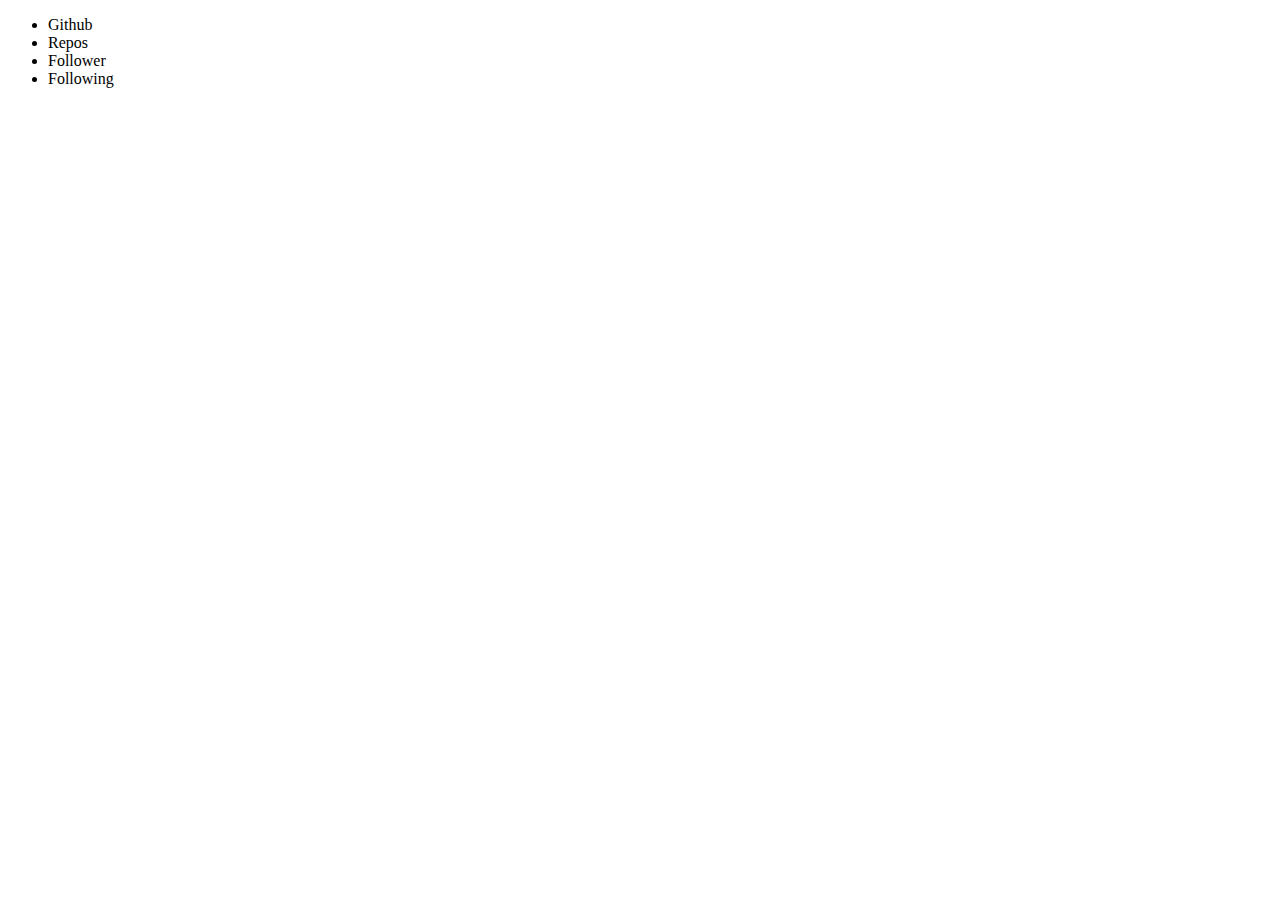
==== Github-plugin/index.html @ c6477628 "Add new lab-project" ====
<!doctype html>
<html>
	<head>
		<title>Github-plugin</title>
		<link rel="stylesheet" href="github-plugin.css">
	</head>
	<body>
		<div class="plugin">
			<ul>
				<li>Github</li>
				<li>Repos</li>
				<li>Follower</li>
				<li>Following</li>
			</ul>
			<div class="user">
				<h2 id="user-name"></h2>
				<div id="user-avatar">
				</div>
				<table id="user-info">
					<tbody></tbody>
				</table>
			</div>
			<div class="repos"></div>
			<div class="followers"></div>
			<div class="followings"></div>
		</div>
		<script src="https://rawgithub.com/SFantasy/laboratory/master/Ajax/ajax.js"></script>
		<script src="github-plugin.js"></script>
	</body>
</html>
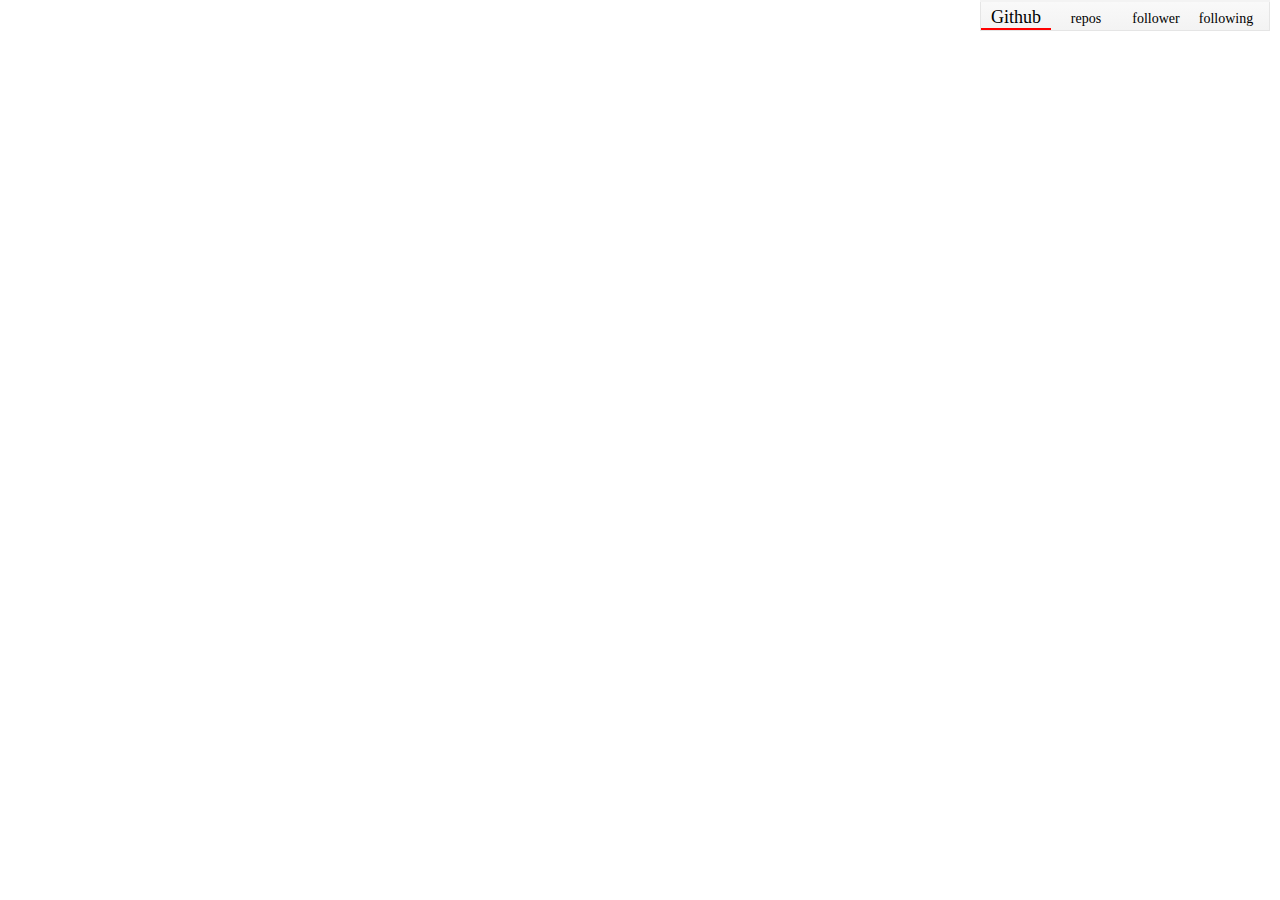
==== commit d554bd7e: "Give your some stylesheets" ====
--- a/Github-plugin/index.html
+++ b/Github-plugin/index.html
@@ -6,23 +6,27 @@
 	</head>
 	<body>
 		<div class="plugin">
-			<ul>
-				<li>Github</li>
-				<li>Repos</li>
-				<li>Follower</li>
-				<li>Following</li>
+			<ul class="plugin-switch" id="pluginSwitch">
+				<li class="current-tab">Github</li>
+				<li>repos</li>
+				<li>follower</li>
+				<li>following</li>
 			</ul>
-			<div class="user">
-				<h2 id="user-name"></h2>
-				<div id="user-avatar">
+			<div class="switch-items" id="switchItems">
+				<div class="user">
+					<a href="">
+						<h2 class="user-name" id="userName"></h2>
+						<div class="user-avatar" id="userAvatar"></div>
+					</a>
+					<div class="user-info">
+						<b>Profile:</b>
+						<div id="userInfo"></div>
+					</div>
 				</div>
-				<table id="user-info">
-					<tbody></tbody>
-				</table>
+				<ul class="repos" id="repos"></ul>
+				<ul class="followers" id="followers"></ul>
+				<ul class="followings" id="followings"></ul>				
 			</div>
-			<div class="repos"></div>
-			<div class="followers"></div>
-			<div class="followings"></div>
 		</div>
 		<script src="https://rawgithub.com/SFantasy/laboratory/master/Ajax/ajax.js"></script>
 		<script src="github-plugin.js"></script>
--- a/Github-plugin/github-plugin.css
+++ b/Github-plugin/github-plugin.css
@@ -0,0 +1,103 @@
+html, body, ul, li, div, h1, h2, h3 {
+	margin: 0;
+	padding: 0;
+}
+
+li { 
+	list-style: none;
+}
+
+.plugin {
+	position: fixed;
+	right: 10px;
+	top: 0;
+	width: 290px;
+	border-top: 2px solid #f3f3f3
+}
+
+.plugin-switch {
+	border: 1px solid #e5e5e5;
+	border-top: none;
+	font-size: 0;
+	background-color: #f3f3f3;
+	background-image: -o-linear-gradient(#f9f9f9, #f3f3f3);
+	background-image: -moz-linear-gradient(#f9f9f9, #f3f3f3);
+	background-image: -webkit-gradient(#f9f9f9, #f3f3f3);
+	background-image: -webkit-linear-gradient(#f9f9f9, #f3f3f3);
+	background-image: linear-gradient(#f9f9f9, #f3f3f3);
+	background-repeat: repeat-x;
+}
+	.plugin-switch .current-tab {
+		border-bottom: 2px solid #f00;
+	}
+	.plugin-switch li {
+		display: inline-block;
+		font-size: 14px;
+		cursor: pointer;
+		width: 60px;
+		text-align: center;
+	}
+	.plugin-switch li:first-child {
+		font-size: 18px;
+	}
+	.plugin-switch li {
+		padding: 5px 5px 0;
+	}
+	
+	.user,
+	.repos,
+	.followings,
+	.followers {
+		background-color: #f9f9f9;
+		padding: 5px;
+		border: 1px solid #e5e5e5;
+		border-bottom-left-radius: 8px;
+		border-bottom-right-radius: 8px;
+	}
+		.user a {
+			text-decoration: none;
+			color: #495961;
+		}
+		.user .user-name,
+		.user .user-avatar {
+			float: left;
+		}
+		.user .user-name {
+			font-size: 18px;
+			margin-top: 30px;
+		}
+		.user .user-avatar .logo {
+			width: 50px;
+			height: 50px;
+			border-radius: 25px;
+		}
+		.user .user-info {
+			clear: both;
+		}
+
+	.switch-items {
+		position: relative;
+	}
+
+	.switch-items > div,
+	.switch-items > ul {
+		position: absolute;
+		top: 0;
+		display: block;
+		opacity: 0;
+		z-index: -1;
+		-webkit-transition: opacity .8s linear;
+		-moz-transition: opacity .8s linear;
+		-o-transition: opacity .8s linear;
+		transition: opacity .8s linear;
+	}
+
+	.switch-items .current-item {
+		width: 278px;
+		z-index: 9999;
+		opacity: 1;
+		-webkit-transition: opacity .8s linear;
+		-moz-transition: opacity .8s linear;
+		-o-transition: opacity .8s linear;
+		transition: opacity .8s linear;
+	}
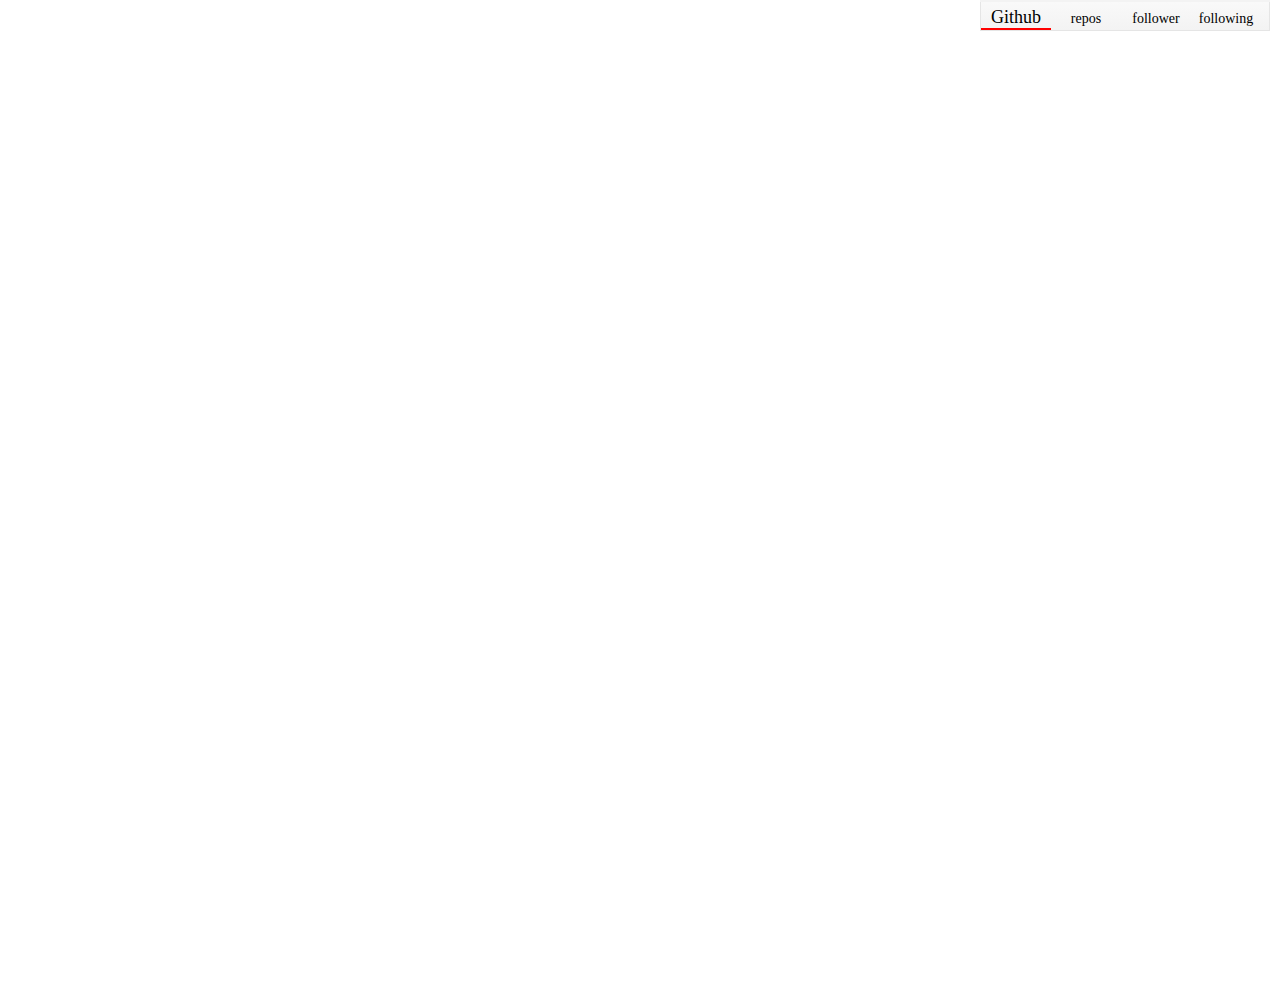
==== commit 30da548e: "fix bug calling functions" ====
--- a/Github-plugin/index.html
+++ b/Github-plugin/index.html
@@ -2,9 +2,12 @@
 <html>
 	<head>
 		<title>Github-plugin</title>
+		<meta charset="utf-8">
+		<meta name="description" content="Github plugin ready for your site.">
 		<link rel="stylesheet" href="github-plugin.css">
 	</head>
 	<body>
+		<div style="height: 1000px"></div>
 		<div class="plugin">
 			<ul class="plugin-switch" id="pluginSwitch">
 				<li class="current-tab">Github</li>
@@ -25,7 +28,7 @@
 				</div>
 				<ul class="repos" id="repos"></ul>
 				<ul class="followers" id="followers"></ul>
-				<ul class="followings" id="followings"></ul>				
+				<ul class="followings" id="followings"></ul>	
 			</div>
 		</div>
 		<script src="https://rawgithub.com/SFantasy/laboratory/master/Ajax/ajax.js"></script>
--- a/Github-plugin/github-plugin.css
+++ b/Github-plugin/github-plugin.css
@@ -3,11 +3,13 @@
 	padding: 0;
 }
 
-li { 
-	list-style: none;
+a {
+	text-decoration: none;
+	color: #495961;
 }
 
 .plugin {
+	font-family: Georgia;
 	position: fixed;
 	right: 10px;
 	top: 0;
@@ -54,10 +56,6 @@
 		border-bottom-left-radius: 8px;
 		border-bottom-right-radius: 8px;
 	}
-		.user a {
-			text-decoration: none;
-			color: #495961;
-		}
 		.user .user-name,
 		.user .user-avatar {
 			float: left;
@@ -101,3 +99,9 @@
 		-o-transition: opacity .8s linear;
 		transition: opacity .8s linear;
 	}
+
+	.repos li,
+	.followers li,
+	.followings li {
+		list-style: disc inside;
+	}
